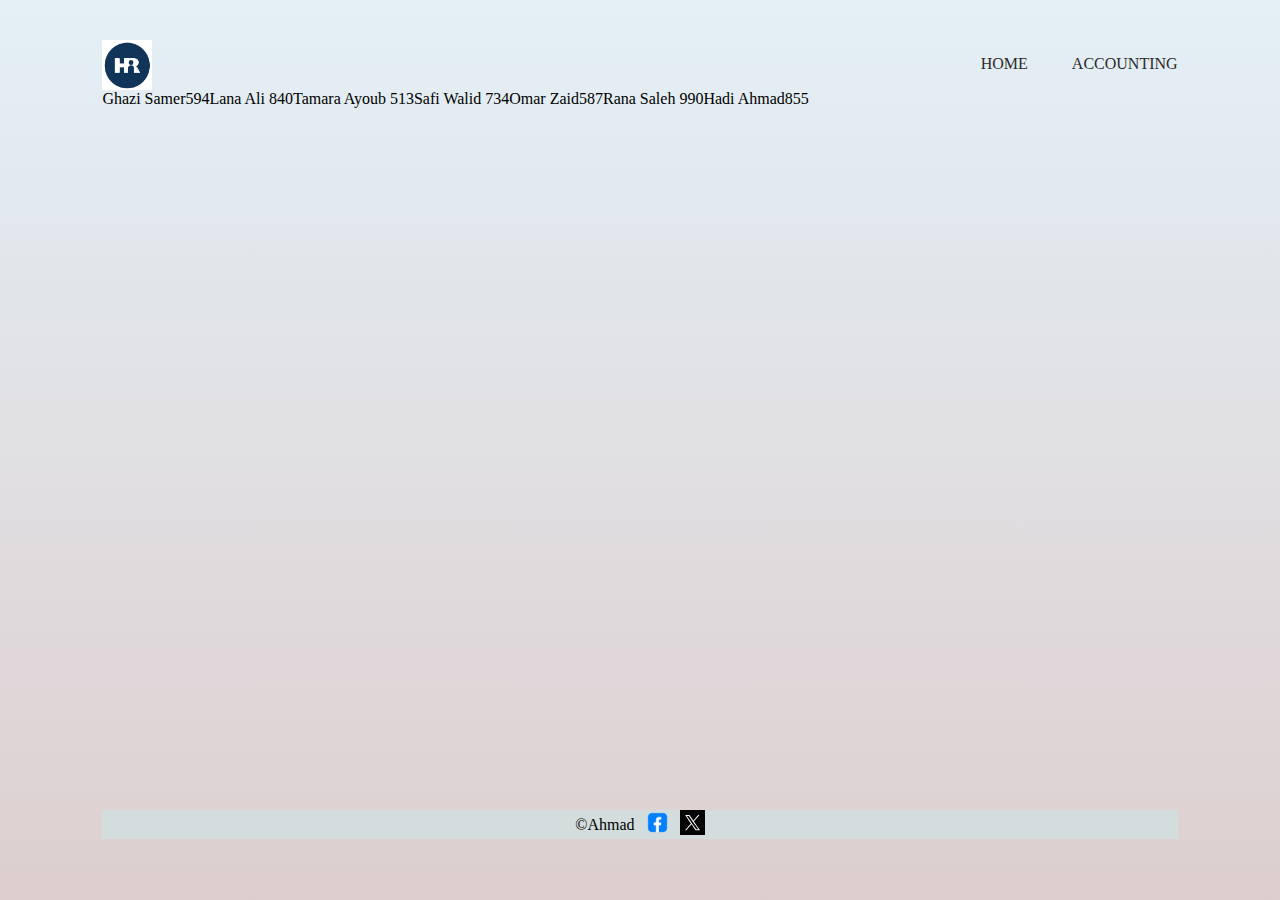
==== accounting.html @ 055e9ae7 "constructor" ====
<!DOCTYPE html>
<html lang="en">
<head>
    <meta charset="UTF-8">
    <title>HR</title>
    <link rel="stylesheet" href="style.css">
</head>
<body>
    <div class="container">
        <header>
            <img class="logo" src="img/hr-logo1.png" alt="">
            <nav>
                <ul>
                <a href="index.html">HOME</a>
                <a href="accounting.html">ACCOUNTING</a>
                </ul>
            </nav>
        </header>
        <main>
            <section>

                <script src="app.js"></script>
            </section>
        </main>
        <footer>
            <p>&copy;Ahmad</p>
            <a 
             href="https://www.facebook.com/"><img class="contact" 
                src="img/face-logo.webp" alt=""></a>
            <a  href= "https://twitter.com/i/flow/login"><img class="contact"
                 src="img/X_icon_2.svg" alt=""></a>
        </footer>
    </div>
</body>
</html>
---- style.css ----
*{
    padding: 0%;
    margin: 0%;
    
}
.container{
    width: 100%;
    height: 100vh;
    background-image:linear-gradient(rgba(216, 234, 243, 0.7),rgba(207, 186, 186, 0.7));
    padding-right: 8%;
    padding-left: 8%;
    padding-top: 3%;
    box-sizing: border-box ;
}
header  {
    display: flex;
    align-items: center;
    justify-content: space-between;
    
}
header a{
    margin-left: 40px;
    text-decoration: none ;
    color: rgb(44, 42, 42);
}
header a:hover{
    color: blue;
}
.logo{
    margin-top: 2px;
    width: 50px;
    height: 50px;

}
footer{
    background-color: rgb(212, 221, 221);
    display: flex;
    justify-content: center;
    align-items: center;
    transition: 1.5;
}

footer .contact{
    width: 25px;
    height: 25px;
    transition: .7s;
    margin-left: 10px;
}
.contact:hover{
    transform: scale(1.5);
}
main{
    height: 80vh;
}
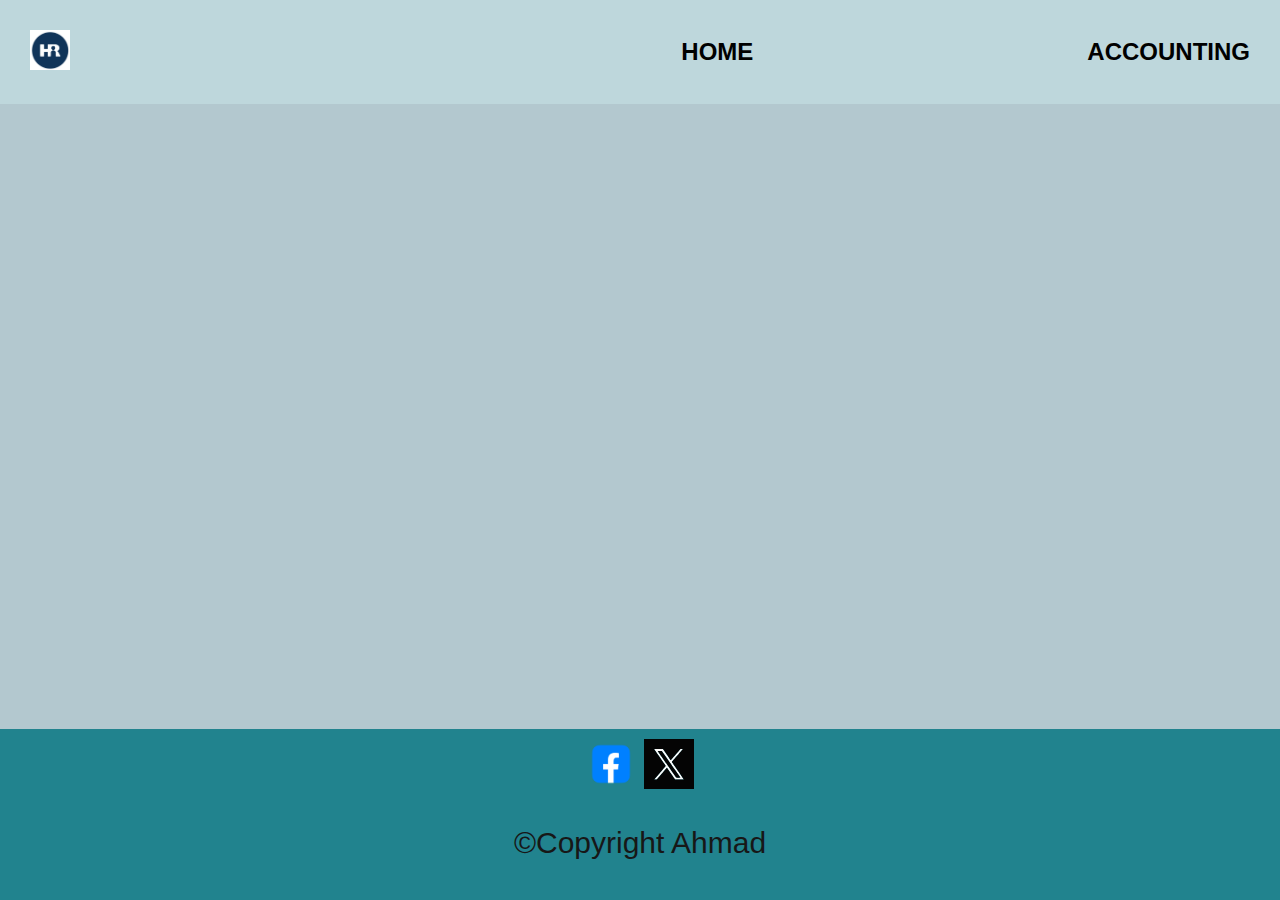
==== commit 4b096b89: "Add form" ====
--- a/accounting.html
+++ b/accounting.html
@@ -2,34 +2,36 @@
 <html lang="en">
 <head>
     <meta charset="UTF-8">
-    <title>HR</title>
+    <title>Accounting</title>
     <link rel="stylesheet" href="style.css">
+    <style>
+    </style>
 </head>
+
 <body>
-    <div class="container">
-        <header>
-            <img class="logo" src="img/hr-logo1.png" alt="">
-            <nav>
-                <ul>
-                <a href="index.html">HOME</a>
-                <a href="accounting.html">ACCOUNTING</a>
-                </ul>
-            </nav>
-        </header>
-        <main>
-            <section>
+    <!-- Header for navigating to any other pages. -->
+    <header>
+        <nav>
+            <span><img src="img/hr-logo1.png" alt=""></span>
+           <span><a href="index.html">HOME</a>
+            <a href="accounting.html">ACCOUNTING</a> 
+        </span>     
+        </nav>               
+    </header>
+    <!-- Main render the information for each employee from javascript. -->
+    <main>
 
-                <script src="app.js"></script>
-            </section>
-        </main>
-        <footer>
-            <p>&copy;Ahmad</p>
-            <a 
-             href="https://www.facebook.com/"><img class="contact" 
-                src="img/face-logo.webp" alt=""></a>
-            <a  href= "https://twitter.com/i/flow/login"><img class="contact"
-                 src="img/X_icon_2.svg" alt=""></a>
-        </footer>
-    </div>
+    </main>
+
+    <!-- Footer will have some social media links with copyright. -->
+    <footer>
+        <div><a href="https://www.facebook.com/"><img src="img/face-logo.webp" alt=""></a>
+             <a href="https://twitter.com/"><img src="img/X_icon_2.svg" alt=""></a>
+        </div>
+        <div><a href="img/X_icon_2.svg"></a></div>
+        <p>&copy;Copyright Ahmad</p>
+    </footer>
+    <script src="accounting.js"></script>
 </body>
+
 </html>--- a/style.css
+++ b/style.css
@@ -1,54 +1,104 @@
-*{
-    padding: 0%;
-    margin: 0%;
-    
+@import url('https://fonts.googleapis.com/css2?family=Rubik:ital,wght@0,300..900;1,300..900&display=swap');
+html {
+    height: 100%;
+    background-color: #B3C8CF;
 }
-.container{
-    width: 100%;
-    height: 100vh;
-    background-image:linear-gradient(rgba(216, 234, 243, 0.7),rgba(207, 186, 186, 0.7));
-    padding-right: 8%;
-    padding-left: 8%;
-    padding-top: 3%;
-    box-sizing: border-box ;
+
+body {
+    height: 100%;
+    margin: 0;
+    display: flex;
+    flex-direction: column;
+    height: 100%;
 }
-header  {
+nav {
     display: flex;
     align-items: center;
     justify-content: space-between;
-    
+    background-color: #BED7DC;
 }
-header a{
-    margin-left: 40px;
-    text-decoration: none ;
-    color: rgb(44, 42, 42);
+nav img{
+    margin: 30px;
+    width: 40px;
+    height: 40px;
 }
-header a:hover{
-    color: blue;
+nav a{
+    font-size: x-large;
+    font-weight: 700;
+    font-family: sans-serif;
+    margin-left: 300px;
+    margin-right: 30px;
+    color: black;
 }
-.logo{
-    margin-top: 2px;
+a {
+    text-decoration: none;
+}
+
+footer {
+    margin-top: auto;
+    box-sizing: border-box;
+    padding: 10px;
+    text-align: center;
+    font-size: 30px;
+    background-color: #21838e;
+    color: rgb(23, 23, 23);
+    font-family: sans-serif;
+    display: block;
+    height: fit-content;
+}
+
+footer img{
     width: 50px;
     height: 50px;
 
 }
-footer{
-    background-color: rgb(212, 221, 221);
+
+.section-form {
+    margin: 20px 30%;
+    padding: 15px;
+    border: 3px solid black;
+    border-radius: 15px;
+}
+
+input[type=text] {
+    width: 80%;
+    margin-bottom: 10px;
+    padding: 10px;
+}
+
+input[type=submit]{
+    border-radius: 20px;
+    background-color: rgb(10, 244, 228);
+    margin: 10px;
+}
+.card {
+    padding: 10px;
+    text-align: center;
+    margin: 0 20px 30px;
+    background: linear-gradient(45deg, #c2cad7, #142b4f98);
+    height: fit-content;
+    width: 350px;
+    border-radius: 30px;
+}
+
+.card img {
+    border-radius: 50%;
+    height: 200px;
+    width: 200px;
+    margin: 20px auto 0px;
+}
+
+.card p {
+    color: #0c0c0c;
+    font-size: 30px;
+    font-weight: 400;
+    font-family: Rubik;
+    line-height: 25px;
+}
+fieldset {
+     margin: 20px 30px;
     display: flex;
     justify-content: center;
-    align-items: center;
-    transition: 1.5;
-}
-
-footer .contact{
-    width: 25px;
-    height: 25px;
-    transition: .7s;
-    margin-left: 10px;
-}
-.contact:hover{
-    transform: scale(1.5);
-}
-main{
-    height: 80vh;
+    margin: 10px,25%;
+    flex-wrap: wrap;
 }